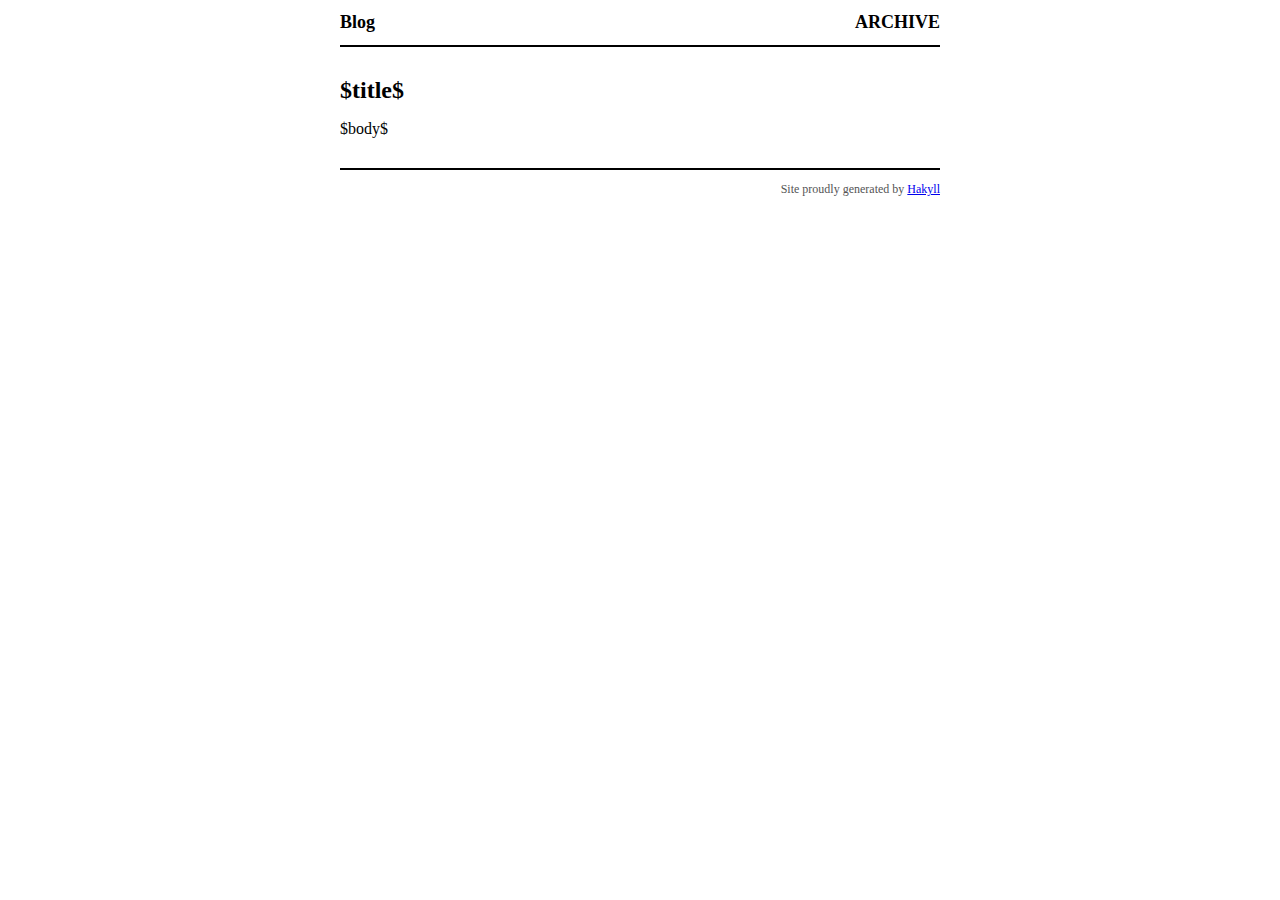
==== templates/default.html @ e96211c8 "Basic" ====
<?xml version="1.0" encoding="UTF-8"?>
<!DOCTYPE html PUBLIC "-//W3C//DTD XHTML 1.0 Strict//EN"
"http://www.w3.org/TR/xhtml1/DTD/xhtml1-strict.dtd">
<html xmlns="http://www.w3.org/1999/xhtml" xml:lang="en" lang="en">
    <head>
        <meta http-equiv="Content-Type" content="text/html; charset=UTF-8" />
        <title>Blog - $title$</title>
        <link rel="stylesheet" type="text/css" href="/css/default.css" />
    </head>
    <body>
        <div id="header">
            <div id="logo">
                <a href="/">Blog</a>
            </div>
            <div id="navigation">
                <a href="/archive.html">Archive</a>
            </div>
        </div>

        <div id="content">
            <h1>$title$</h1>

            $body$
        </div>
        <div id="footer">
            Site proudly generated by
            <a href="http://jaspervdj.be/hakyll">Hakyll</a>
        </div>
    </body>
</html>
---- css/default.css ----
body {
    color: black;
    font-size: 16px;
    margin: 0px auto 0px auto;
    width: 600px;
}

div#header {
    border-bottom: 2px solid black;
    margin-bottom: 30px;
    padding: 12px 0px 12px 0px;
}

div#logo a {
    color: black;
    float: left;
    font-size: 18px;
    font-weight: bold;
    text-decoration: none;
}

div#header #navigation {
    text-align: right;
}

div#header #navigation a {
    color: black;
    font-size: 18px;
    font-weight: bold;
    margin-left: 12px;
    text-decoration: none;
    text-transform: uppercase;
}

div#footer {
    border-top: solid 2px black;
    color: #555;
    font-size: 12px;
    margin-top: 30px;
    padding: 12px 0px 12px 0px;
    text-align: right;
}

h1 {
    font-size: 24px;
}

h2 {
    font-size: 20px;
}

div.info {
    color: #555;
    font-size: 14px;
    font-style: italic;
}

div.post-title {
    font-size: 20px;
    font-weight: bold;
}
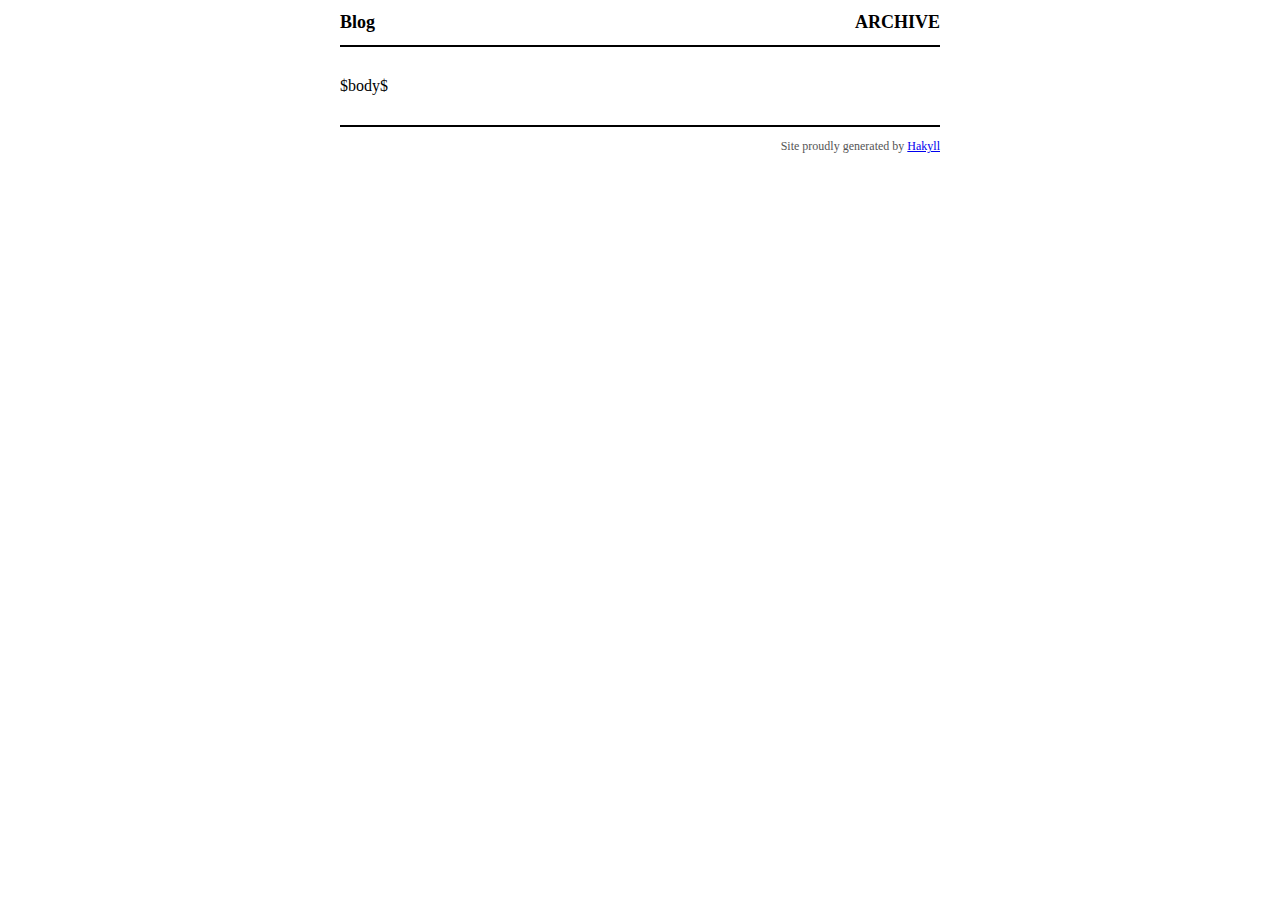
==== commit 17bc5dfe: "Basic layout" ====
--- a/templates/default.html
+++ b/templates/default.html
@@ -18,8 +18,6 @@
         </div>
 
         <div id="content">
-            <h1>$title$</h1>
-
             $body$
         </div>
         <div id="footer">
--- a/css/default.css
+++ b/css/default.css
@@ -59,3 +59,8 @@
     font-size: 20px;
     font-weight: bold;
 }
+
+div.post-body {
+  text-align: justify;
+  margin: 10px;
+}
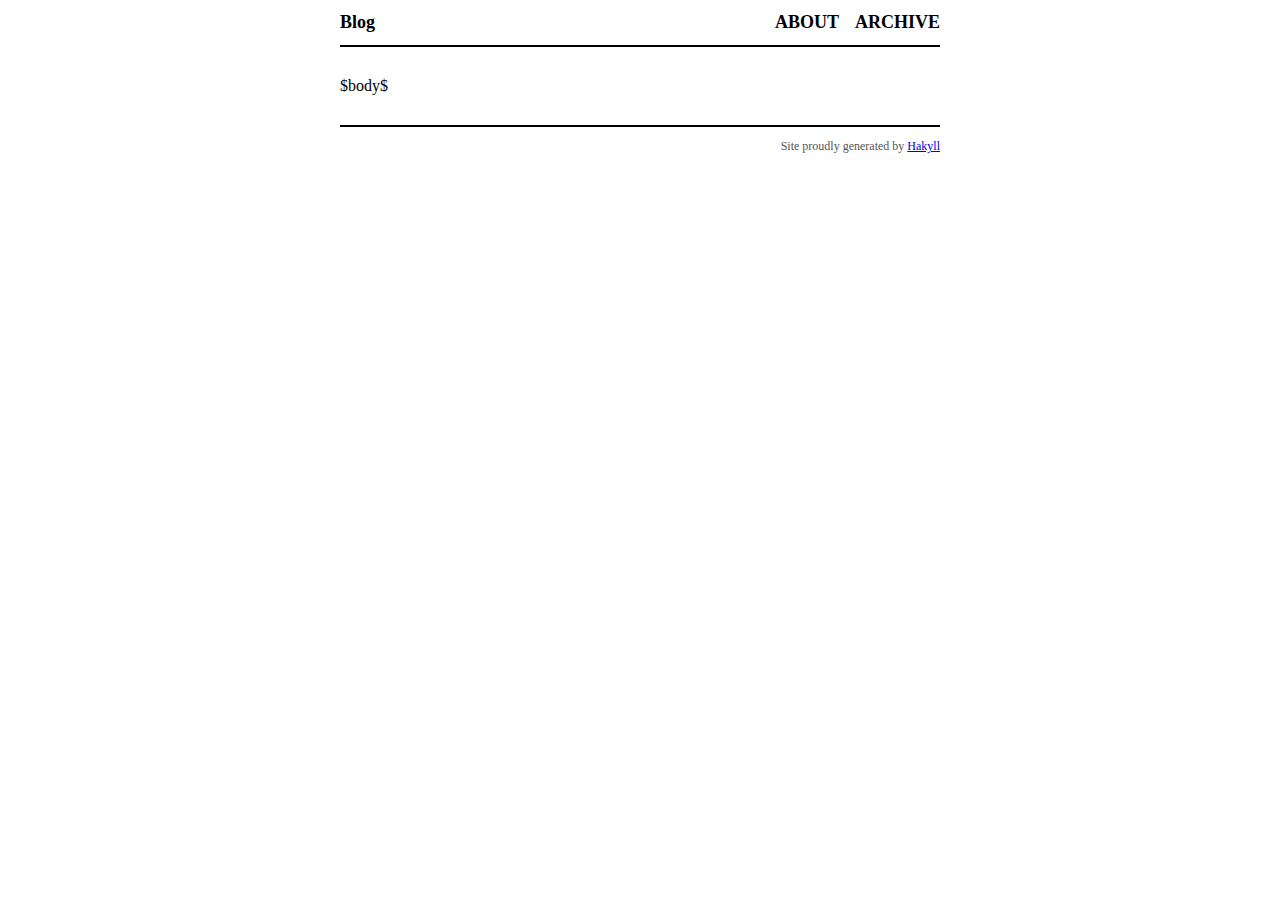
==== commit 1ef94b36: "Added an about page and removed the lorem ipsum" ====
--- a/templates/default.html
+++ b/templates/default.html
@@ -13,6 +13,7 @@
                 <a href="/">Blog</a>
             </div>
             <div id="navigation">
+                <a href="/about.html">About</a>
                 <a href="/archive.html">Archive</a>
             </div>
         </div>
